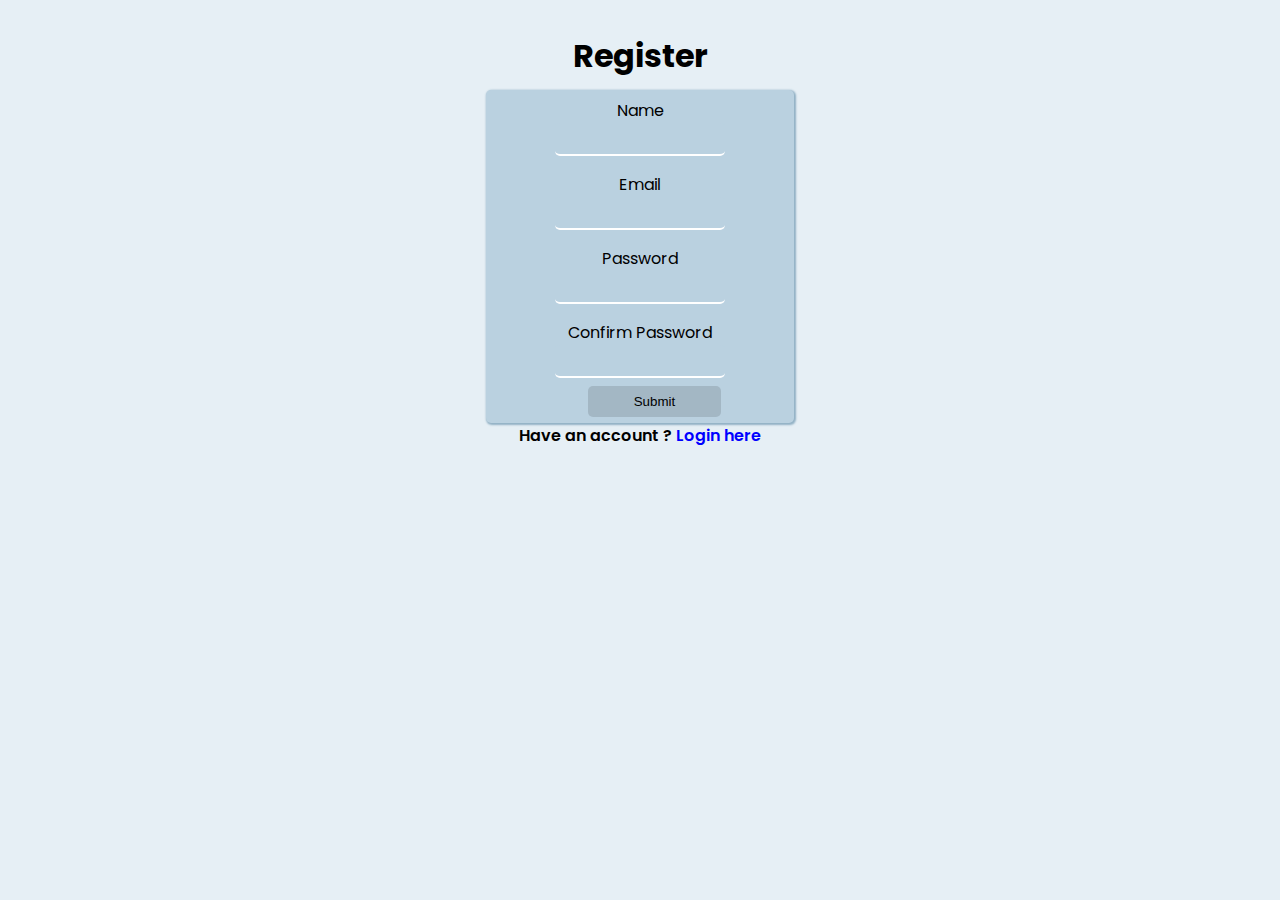
==== index.html @ 5d10cb3d "created a login page with HTML & Css only" ====
<!DOCTYPE html>
<!--[if lt IE 7]>      <html class="no-js lt-ie9 lt-ie8 lt-ie7"> <![endif]-->
<!--[if IE 7]>         <html class="no-js lt-ie9 lt-ie8"> <![endif]-->
<!--[if IE 8]>         <html class="no-js lt-ie9"> <![endif]-->
<!--[if gt IE 8]>      <html class="no-js"> <!--<![endif]-->
<html>
    <head>
        <meta charset="utf-8">
        <meta http-equiv="X-UA-Compatible" content="IE=edge">
        <title>Login Page</title>
        <meta name="description" content="">
        <meta name="viewport" content="width=device-width, initial-scale=1">
        <link rel="stylesheet" href="styles.css">
    </head>
    <body>
        <!--[if lt IE 7]>
            <p class="browsehappy">You are using an <strong>outdated</strong> browser. Please <a href="#">upgrade your browser</a> to improve your experience.</p>
        <![endif]-->
        <div id="container">
            <div class="main-heading">
              <h1>Register</h1>
            </div>
            <form>
              <label for="name">Name <input class="input-name" type="text" name="name" >
                <span class="line"></span>
              </label>
              <span></span>
              <label for="email">Email <input class="input-email" type="email" name="email"></label>
              <label for="password">Password <input class="input-password" type="password" name="password"></label>
              <label for="confirm-password">Confirm Password <input class="input-confirm" type="password" name="confirm-password"></label>
             <button class="button">Submit</button>
              </form>
            <div class="login-section">Have an account ? <span class="login-here">Login here</span></div>
            </div>
        <script src="" async defer></script>
    </body>
</html>
---- styles.css ----
@import url('https://fonts.googleapis.com/css2?family=Poppins:wght@100&display=swap');

* {
  box-sizing:border-box;
}

body {
  margin:0 ;
  font-family: 'Poppins', sans-serif;
  background-color:#e6eff5;
}
#container {
/*   border:1px solid red; */
  width:40%;
  margin:0 auto;
}
.main-heading > h1 {
  text-align:center;
/*   border:1px solid red; */
  padding:2%;
  margin-bottom:0;
}
form {
/*   border:1px solid blue; */
  width:60%;
  margin:0 auto;
  background-color:#bad1e0;
  border-radius:5px;
  box-shadow:1px 1px 2px 1px #91b0c4;
}
label, input{
  display:block;
  padding:0.5rem 2rem;
  margin:0 auto;
  text-align:center;
}
input {
 border:none;
  outline:none;
  width:70%;
  border-radius:5px;
  background-color:#bad1e0;
  border-bottom:2px solid white
  
}

.input-name {
/*   border-bottom:2px solid white */
}

.line::before {
   content: '';
  position: absolute;
  top: 40px;
  left: 0;
  width: 0px;
  height: 2px;
  background: #2691d9;
  transition: .5s;
}

.button {
  margin-left:33%;
  margin-bottom:2%;
  padding:.5rem;
    width:10em;
 background-color:#a3b7c4;
  border:none;
  border-radius:5px;
  text-align:center;
}

.login-section {
  margin:0 auto;
  text-align:center;
  font-weight:600
  
}
.login-here {
  color:blue;
}
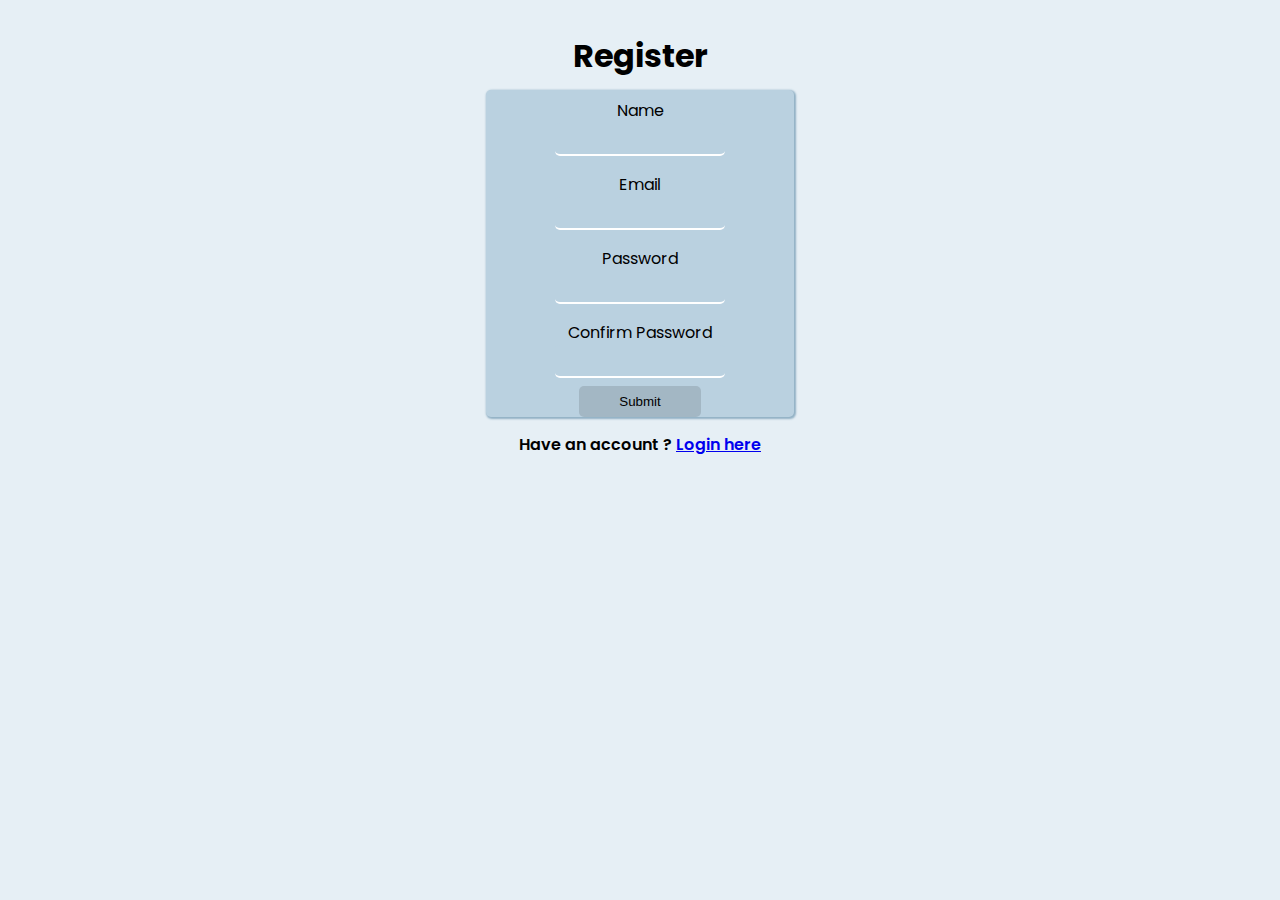
==== commit 9e916661: "created a sign-up page" ====
--- a/index.html
+++ b/index.html
@@ -7,7 +7,7 @@
     <head>
         <meta charset="utf-8">
         <meta http-equiv="X-UA-Compatible" content="IE=edge">
-        <title>Login Page</title>
+        <title>Register Page</title>
         <meta name="description" content="">
         <meta name="viewport" content="width=device-width, initial-scale=1">
         <link rel="stylesheet" href="styles.css">
@@ -24,13 +24,13 @@
               <label for="name">Name <input class="input-name" type="text" name="name" >
                 <span class="line"></span>
               </label>
-              <span></span>
+              
               <label for="email">Email <input class="input-email" type="email" name="email"></label>
               <label for="password">Password <input class="input-password" type="password" name="password"></label>
               <label for="confirm-password">Confirm Password <input class="input-confirm" type="password" name="confirm-password"></label>
              <button class="button">Submit</button>
               </form>
-            <div class="login-section">Have an account ? <span class="login-here">Login here</span></div>
+            <div class="login-section">Have an account ? <span class="login-here"><a href="Login-page/Index.html">Login here</a></span></div>
             </div>
         <script src="" async defer></script>
     </body>
--- a/styles.css
+++ b/styles.css
@@ -44,26 +44,11 @@
   
 }
 
-.input-name {
-/*   border-bottom:2px solid white */
-}
-
-.line::before {
-   content: '';
-  position: absolute;
-  top: 40px;
-  left: 0;
-  width: 0px;
-  height: 2px;
-  background: #2691d9;
-  transition: .5s;
-}
-
 .button {
-  margin-left:33%;
-  margin-bottom:2%;
+  display: block;
+  margin: 0 auto 5% auto;
   padding:.5rem;
-    width:10em;
+    width:40%;
  background-color:#a3b7c4;
   border:none;
   border-radius:5px;
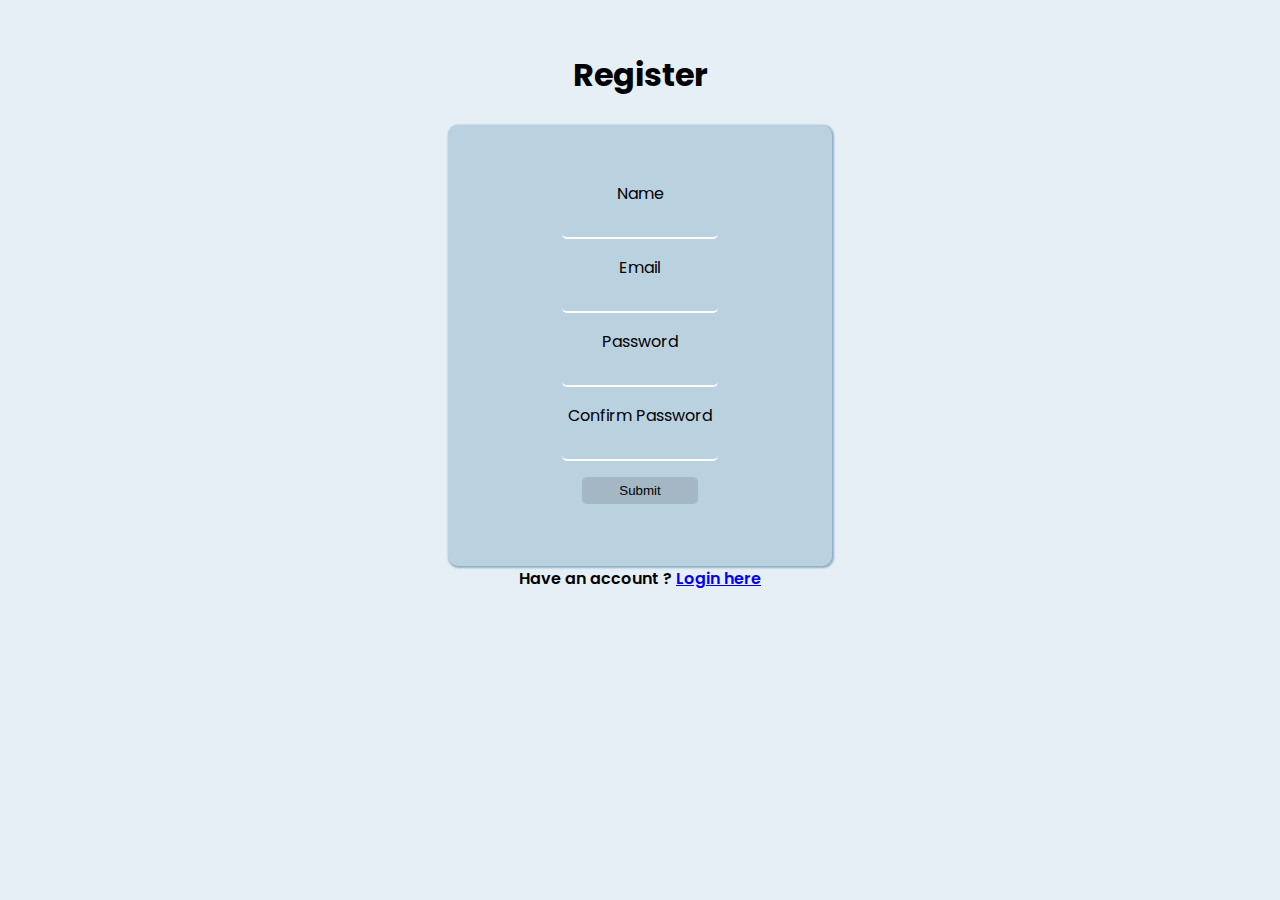
==== commit 18466d10: "modified the margins and paddings" ====
--- a/index.html
+++ b/index.html
@@ -16,22 +16,23 @@
         <!--[if lt IE 7]>
             <p class="browsehappy">You are using an <strong>outdated</strong> browser. Please <a href="#">upgrade your browser</a> to improve your experience.</p>
         <![endif]-->
-        <div id="container">
             <div class="main-heading">
               <h1>Register</h1>
             </div>
             <form>
+                <div class="container">
               <label for="name">Name <input class="input-name" type="text" name="name" >
-                <span class="line"></span>
               </label>
-              
-              <label for="email">Email <input class="input-email" type="email" name="email"></label>
-              <label for="password">Password <input class="input-password" type="password" name="password"></label>
-              <label for="confirm-password">Confirm Password <input class="input-confirm" type="password" name="confirm-password"></label>
+              <label for="email">Email <input class="input-email" type="email" name="email">
+              </label>
+              <label for="password">Password <input class="input-password" type="password" name="password">
+              </label>
+              <label for="confirm-password">Confirm Password <input class="input-confirm" type="password" name="confirm-password">
+              </label>
              <button class="button">Submit</button>
+             </div>
               </form>
             <div class="login-section">Have an account ? <span class="login-here"><a href="Login-page/Index.html">Login here</a></span></div>
-            </div>
-        <script src="" async defer></script>
+
     </body>
 </html>--- a/styles.css
+++ b/styles.css
@@ -9,25 +9,24 @@
   font-family: 'Poppins', sans-serif;
   background-color:#e6eff5;
 }
-#container {
-/*   border:1px solid red; */
-  width:40%;
-  margin:0 auto;
+h1 {
+  margin: 2% auto 0 auto;
+  text-align: center;
+  padding: 2%;
 }
-.main-heading > h1 {
-  text-align:center;
-/*   border:1px solid red; */
-  padding:2%;
-  margin-bottom:0;
-}
+
 form {
 /*   border:1px solid blue; */
-  width:60%;
+  width:30%;
   margin:0 auto;
   background-color:#bad1e0;
-  border-radius:5px;
+  border-radius:10px;
   box-shadow:1px 1px 2px 1px #91b0c4;
 }
+.container {
+  padding: 3rem;
+}
+
 label, input{
   display:block;
   padding:0.5rem 2rem;
@@ -45,14 +44,14 @@
 }
 
 .button {
-  display: block;
-  margin: 0 auto 5% auto;
-  padding:.5rem;
+    display: block;
+    margin: 3% auto 5% auto;
+    padding:2%;
     width:40%;
- background-color:#a3b7c4;
-  border:none;
-  border-radius:5px;
-  text-align:center;
+    background-color:#a3b7c4;
+    border:none;
+    border-radius:5px;
+    text-align:center;
 }
 
 .login-section {
